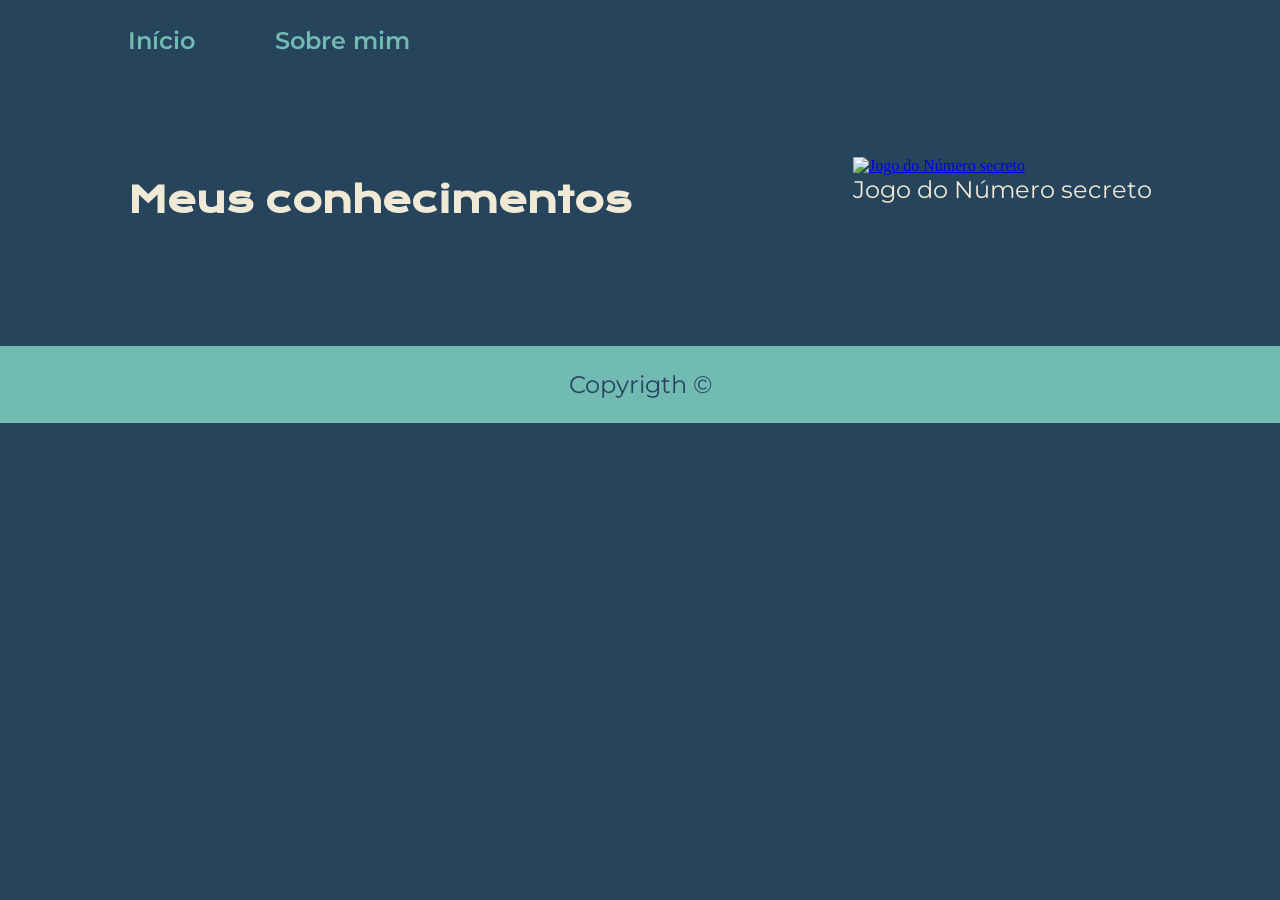
==== meusProjetos.html @ 75dc1c5a "commit" ====
<!DOCTYPE html>
<html lang="pt-br">
<head>
    <meta charset="UTF-8">
    <meta name="viewport" content="width=device-width, initial-scale=1.0">
    <title>Meus projetos 💻</title>
    <link rel="stylesheet" href="styles/style.css">
</head>
<body>
    <header class="cabecalho">
        <nav class="cabecalho__menu">
            <a class="cabecalho__menu__link" href="index.html">Início</a>
            
            <a class="cabecalho__menu__link" href="sobreMim.html">Sobre mim</a>
        </nav>
    </header>
    <main> 
        <section class="apresentacao">
            <h1 class="apresentacao__conteudo__titulo">Meus conhecimentos</h1>
            
            <div>
                <a href="https://gamenumerosecreto-eta.vercel.app/">
                    <img src="./assets/jogoNumeroSecreto.png" alt="Jogo do Número secreto">
                </a>
                <p class="apresentacao__conteudo__texto">Jogo do Número secreto</p>
            </div>
        </section>
    </main>
    <footer class="rodape">
        <p>Copyrigth ©</p>
    </footer>
</body>
</html>
---- styles/style.css ----
@import url('https://fonts.googleapis.com/css2?family=Krona+One&family=Montserrat:ital,wght@0,100..900;1,100..900&display=swap');

:root {
    --cor-principal: #27445D;
    --cor-secundaria: #EFE9D5;
    --cor-terciaria: #71BBB2;
    --cor-do-hover: #497D74;

    --fonte-primaria: 'Krona One', sans-serif;
    --fonte-secundaria: 'Montserrat', sans-serif;

}
*{
    margin: 0;
    padding: 0;
    
}
body {
    box-sizing: border-box;
    height: 100%;
    background-color: var(--cor-principal);
    color: var(--cor-secundaria);
    
}

.cabecalho {
    padding: 2% 0 0 10% ;
}

.cabecalho__menu {
    display: flex;
    gap: 80px;
}

.cabecalho__menu__link{
    font-family: var(--fonte-secundaria);
    font-size: 1.5rem;
    font-weight: 600;
    color: var(--cor-terciaria);
    text-decoration: none;

}

.minha-foto {
    border-radius: 7%;
    width:50% ;
}

.apresentacao {
    padding: 8% 10%;
    display: flex;
    align-items: center;
    justify-content: space-between;
    gap: 82px;
}

.apresentacao__conteudo{
    width: 50%;
    display: flex;
    flex-direction:column;
    gap: 40px;
    
}

.apresentacao__conteudo__titulo{
    font-family: var(--fonte-primaria);
    font-size: 2.25rem;
}

.tecnologias {
    font-family: var(--fonte-secundaria);
    font-size: 1.5rem;
}

.titulo-destaque{
    color: var(--cor-terciaria);
}
 .apresentacao__conteudo__texto {
    font-size: 1.5rem;
    font-family: var(--fonte-secundaria);
    margin-bottom: 40px;
 }

 .apresentacao__links {
    display: flex;
    flex-direction: column;
    align-items: center;
    justify-content: space-between;
    gap: 20px;
 }

 .apresentacao__links__subtitulo {
    font-family: var(--fonte-primaria);
    font-weight: 400;
    font-size: 1.5rem;
  }

 .apresentacao__links__link {
    display: flex;
    justify-content: center;
    gap: 16px;
    font-family: var(--fonte-secundaria) ;
    width: 50%;
    text-align: center;
    border: 2px solid var(--cor-terciaria);
    border-radius: 6px;
    font-size: 1.5rem;
    color: var(--cor-secundaria);
    padding: 18px 0;
    text-decoration: none;
    font-weight: 600;
 }


 .apresentacao__links__link:hover{
    background-color: var(--cor-do-hover);
 }

 .rodape {
    color: var(--cor-principal);
    background-color: var(--cor-terciaria);
    padding: 24px;
    font-family: var(--fonte-secundaria);
    font-size: 1.5rem;
    font-weight: 400;
    text-align: center;
 }

 @media (max-width: 1100px){
    .cabecalho {
        padding: 10%;

    }

    .cabecalho__menu{
        justify-content: center;
    }
   
    .apresentacao {
        flex-direction: column-reverse;
        padding: 5%;
    }

    .apresentacao__conteudo{
        width: auto;
    }

   
    
    
 }
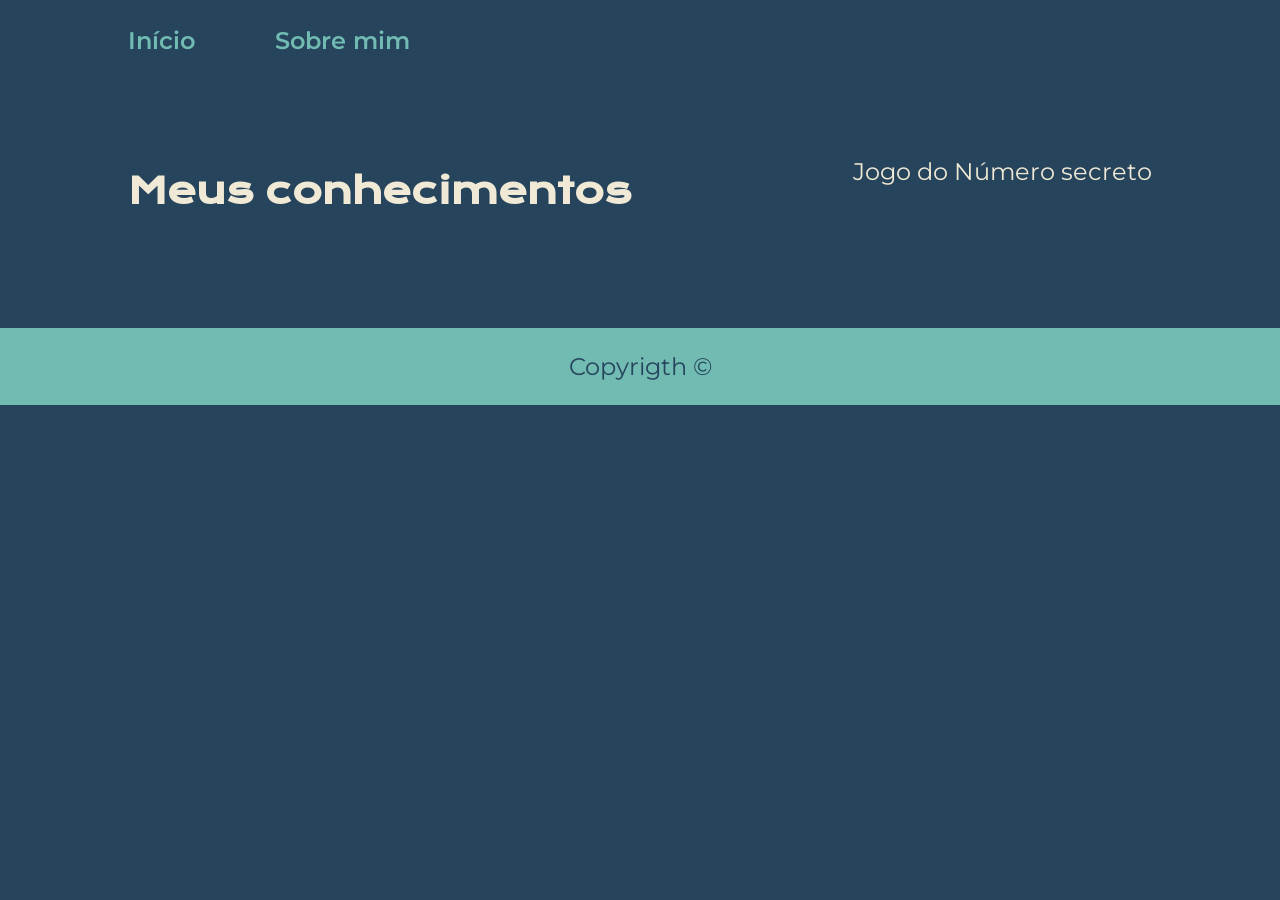
==== commit b297c217: "commit" ====
--- a/meusProjetos.html
+++ b/meusProjetos.html
@@ -19,9 +19,9 @@
             <h1 class="apresentacao__conteudo__titulo">Meus conhecimentos</h1>
             
             <div>
-                <a href="https://gamenumerosecreto-eta.vercel.app/">
+                <!--<a href="https://gamenumerosecreto-eta.vercel.app/">
                     <img src="./assets/jogoNumeroSecreto.png" alt="Jogo do Número secreto">
-                </a>
+                </a>!-->
                 <p class="apresentacao__conteudo__texto">Jogo do Número secreto</p>
             </div>
         </section>
--- a/styles/style.css
+++ b/styles/style.css
@@ -43,7 +43,7 @@
 
 .minha-foto {
     border-radius: 7%;
-    width:50% ;
+    width:35% ;
 }
 
 .apresentacao {
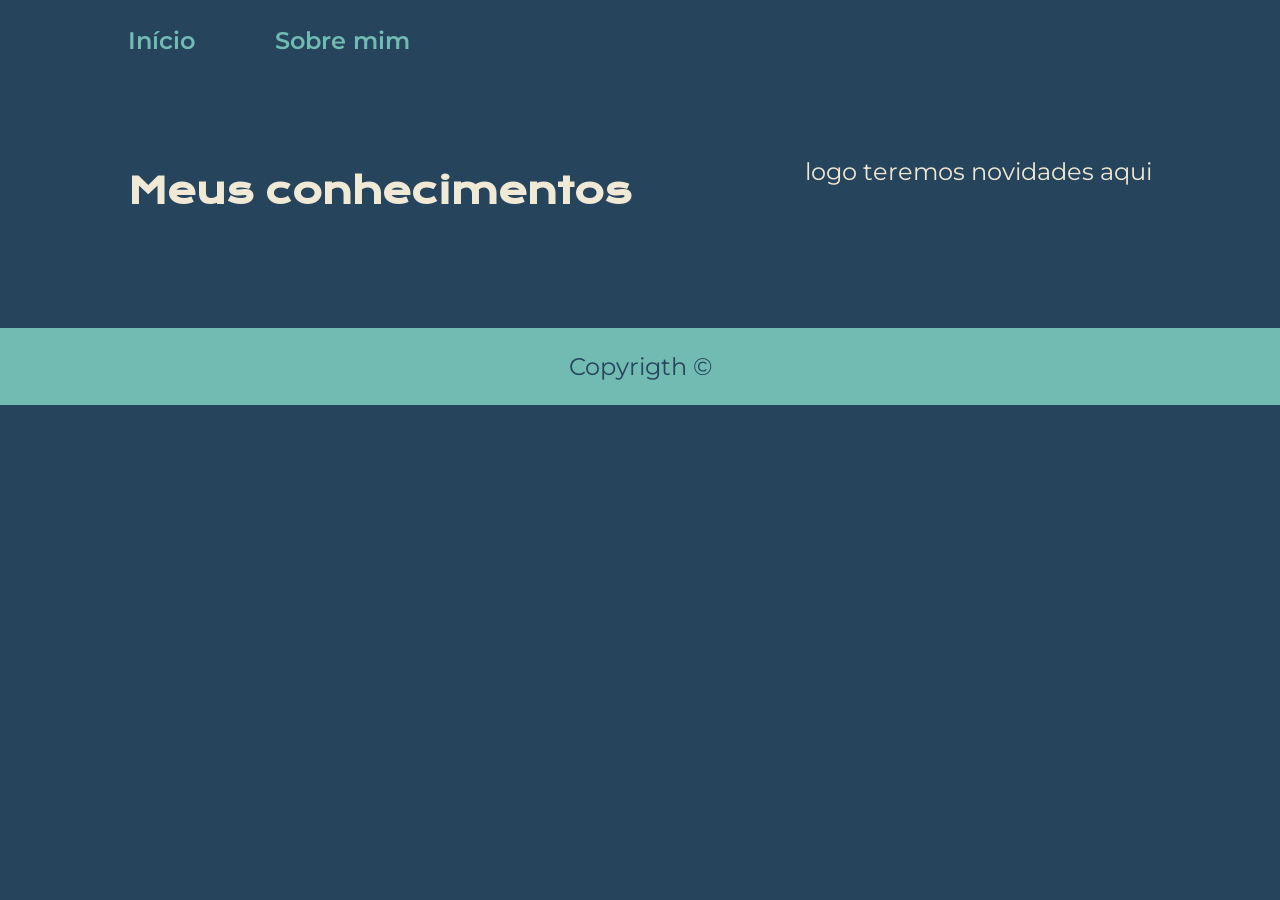
==== commit 5fd3f6c1: "commit" ====
--- a/meusProjetos.html
+++ b/meusProjetos.html
@@ -22,7 +22,7 @@
                 <!--<a href="https://gamenumerosecreto-eta.vercel.app/">
                     <img src="./assets/jogoNumeroSecreto.png" alt="Jogo do Número secreto">
                 </a>!-->
-                <p class="apresentacao__conteudo__texto">Jogo do Número secreto</p>
+                <p class="apresentacao__conteudo__texto">logo teremos novidades aqui</p>
             </div>
         </section>
     </main>
